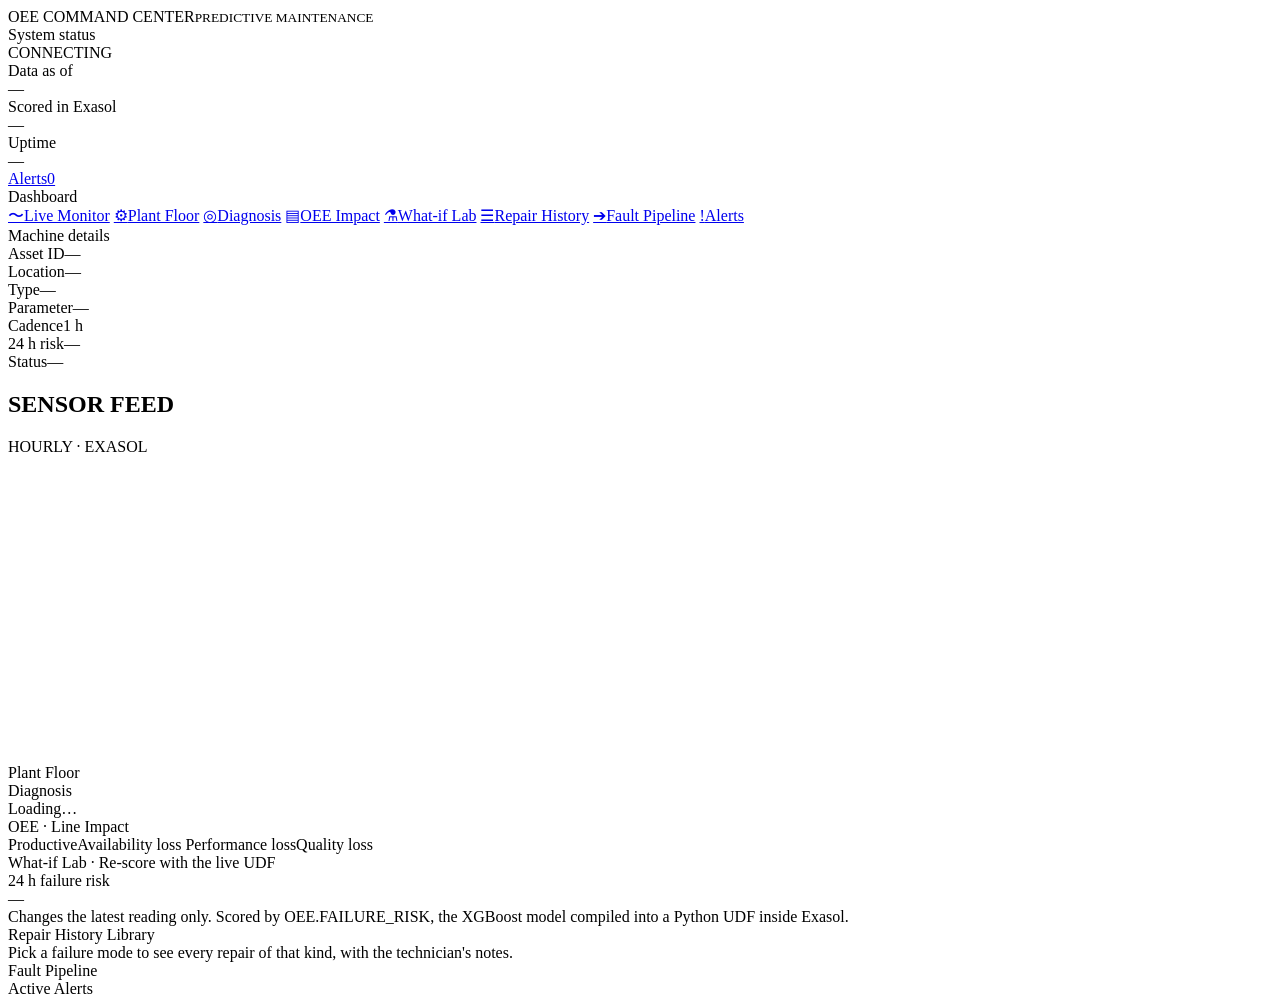
==== oee/static/index.html @ 8cf40771 "Console in ForgePulse style, calibrated model" ====
<!DOCTYPE html>
<html lang="en">
<head>
<meta charset="UTF-8">
<meta name="viewport" content="width=device-width, initial-scale=1">
<title>OEE Command Center</title>
<link rel="preconnect" href="https://fonts.googleapis.com">
<link rel="preconnect" href="https://fonts.gstatic.com" crossorigin>
<link href="https://fonts.googleapis.com/css2?family=Inter:wght@500;600;700&family=JetBrains+Mono:wght@400;500;700&display=swap" rel="stylesheet">
<link rel="stylesheet" href="/static/app.css">
</head>
<body>
<header class="topbar" id="top">
  <div class="logo"><div class="mark" aria-hidden="true"></div><div>OEE COMMAND CENTER<small>PREDICTIVE MAINTENANCE</small></div></div>
  <div class="kv"><div class="k">System status</div><div class="v" id="sys">CONNECTING</div></div>
  <div class="kv"><div class="k">Data as of</div><div class="v mono" id="asof">—</div></div>
  <div class="kv"><div class="k">Scored in Exasol</div><div class="v mono" id="scored">—</div></div>
  <div class="kv hide-sm"><div class="k">Uptime</div><div class="v mono" id="uptime">—</div></div>
  <div class="right"><a class="bell" href="#alertsect">Alerts<span class="n" id="acount">0</span></a></div>
</header>

<div class="layout">
  <aside class="side">
    <div class="eyebrow">Dashboard</div>
    <nav class="nav" aria-label="Sections">
      <a class="cur" href="#top"><span class="ic" aria-hidden="true">〜</span>Live Monitor</a>
      <a href="#floorsect"><span class="ic" aria-hidden="true">⚙</span>Plant Floor</a>
      <a href="#diagsect"><span class="ic" aria-hidden="true">◎</span>Diagnosis</a>
      <a href="#oeesect"><span class="ic" aria-hidden="true">▤</span>OEE Impact</a>
      <a href="#labsect"><span class="ic" aria-hidden="true">⚗</span>What-if Lab</a>
      <a href="#histsect"><span class="ic" aria-hidden="true">☰</span>Repair History</a>
      <a href="#pipesect"><span class="ic" aria-hidden="true">➔</span>Fault Pipeline</a>
      <a href="#alertsect"><span class="ic" aria-hidden="true">!</span>Alerts</a>
    </nav>
    <div class="details">
      <div class="eyebrow flush">Machine details</div>
      <div class="row"><span class="k">Asset ID</span><span class="v link" id="d_id">—</span></div>
      <div class="row"><span class="k">Location</span><span class="v" id="d_loc">—</span></div>
      <div class="row"><span class="k">Type</span><span class="v" id="d_type">—</span></div>
      <div class="row"><span class="k">Parameter</span><span class="v" id="d_param">—</span></div>
      <div class="row"><span class="k">Cadence</span><span class="v mono">1 h</span></div>
      <div class="row"><span class="k">24 h risk</span><span class="v mono" id="d_risk">—</span></div>
      <div class="row"><span class="k">Status</span><span class="v" id="d_status">—</span></div>
    </div>
  </aside>

  <main class="main" id="main">
    <div class="feedhead"><h2>SENSOR FEED</h2><span class="pill">HOURLY · EXASOL</span><span class="feedsub" id="feedsub"></span></div>
    <div class="tabsrow" id="sensortabs" role="tablist" aria-label="Signal"></div>
    <div class="legend" id="legend"></div>
    <div class="chartcard">
      <div class="wavebox" id="wavebox">
        <div class="banner" id="banner" hidden></div>
        <canvas id="wave" role="img" aria-label="Sensor history for the selected machine"></canvas>
      </div>
      <div class="scrub"><canvas id="scrub" role="img" aria-label="Full history; click to move the 7-day window"></canvas></div>
    </div>
    <div class="cards" id="cards"></div>
    <div class="sqlnote" data-sql="feed"></div>

    <div class="sect" id="floorsect">Plant Floor</div>
    <div id="floor"></div>
    <div class="sqlnote" data-sql="fleet"></div>

    <div class="sect" id="diagsect">Diagnosis</div>
    <div id="diag"><span class="muted">Loading…</span></div>
    <div class="sqlnote" data-sql="diag"></div>

    <div class="sect" id="oeesect">OEE · Line Impact</div>
    <div class="losslegend">
      <span><i class="sw productive"></i>Productive</span><span><i class="sw avail"></i>Availability loss</span>
      <span><i class="sw perf"></i>Performance loss</span><span><i class="sw qual"></i>Quality loss</span>
    </div>
    <div id="oee" class="oeegrid"></div>
    <div class="sqlnote" data-sql="oee"></div>

    <div class="sect" id="labsect">What-if Lab · Re-score with the live UDF</div>
    <div class="card lab">
      <div class="presets" id="presets"></div>
      <div class="labbody">
        <div class="sliders" id="sliders"></div>
        <div class="labresult">
          <div class="k">24 h failure risk</div>
          <div class="labbig mono" id="labrisk">—</div>
          <div class="labbar"><i id="labbase"></i><b id="labnow"></b></div>
          <div class="labdelta" id="labdelta"></div>
        </div>
      </div>
      <div class="foot mono">Changes the latest reading only. Scored by OEE.FAILURE_RISK, the XGBoost model compiled into a Python UDF inside Exasol.</div>
      <div class="sqlnote" data-sql="lab"></div>
    </div>

    <div class="sect" id="histsect">Repair History Library</div>
    <div class="card">
      <div class="presets" id="histbtns"></div>
      <div id="history"><span class="muted">Pick a failure mode to see every repair of that kind, with the technician's notes.</span></div>
      <div class="sqlnote" data-sql="hist"></div>
    </div>

    <div class="sect" id="pipesect">Fault Pipeline</div>
    <div class="card" id="pipes"></div>

    <div class="sect" id="alertsect">Active Alerts</div>
    <div class="ticker" id="ticker"></div>
  </main>
</div>
<div class="tip" id="tip" role="tooltip" hidden></div>
<script src="/static/app.js"></script>
</body>
</html>
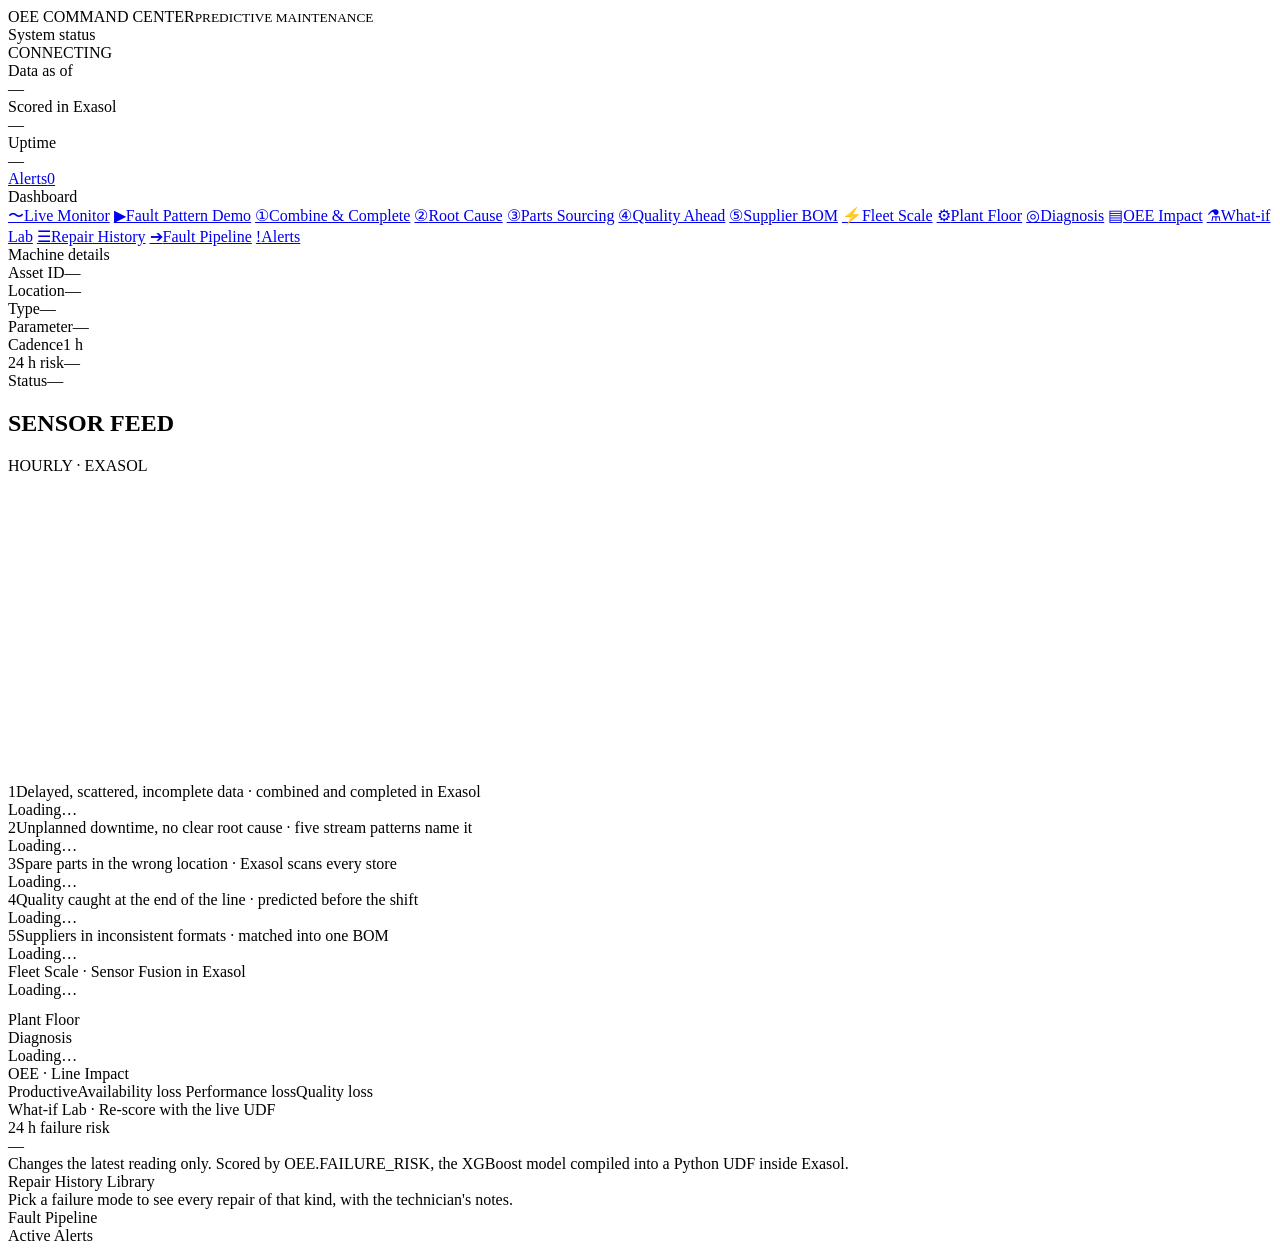
==== commit c5f0b98a: "Five-step Track 03 demo: combine sources, root cause from stream patterns, parts across store system" ====
--- a/oee/static/index.html
+++ b/oee/static/index.html
@@ -24,6 +24,13 @@
     <div class="eyebrow">Dashboard</div>
     <nav class="nav" aria-label="Sections">
       <a class="cur" href="#top"><span class="ic" aria-hidden="true">〜</span>Live Monitor</a>
+      <a class="demo-link" href="/demo"><span class="ic" aria-hidden="true">▶</span>Fault Pattern Demo</a>
+      <a href="#s1"><span class="ic" aria-hidden="true">①</span>Combine &amp; Complete</a>
+      <a href="#s2"><span class="ic" aria-hidden="true">②</span>Root Cause</a>
+      <a href="#s3"><span class="ic" aria-hidden="true">③</span>Parts Sourcing</a>
+      <a href="#s4"><span class="ic" aria-hidden="true">④</span>Quality Ahead</a>
+      <a href="#s5"><span class="ic" aria-hidden="true">⑤</span>Supplier BOM</a>
+      <a href="#benchsect"><span class="ic" aria-hidden="true">⚡</span>Fleet Scale</a>
       <a href="#floorsect"><span class="ic" aria-hidden="true">⚙</span>Plant Floor</a>
       <a href="#diagsect"><span class="ic" aria-hidden="true">◎</span>Diagnosis</a>
       <a href="#oeesect"><span class="ic" aria-hidden="true">▤</span>OEE Impact</a>
@@ -57,6 +64,32 @@
     </div>
     <div class="cards" id="cards"></div>
     <div class="sqlnote" data-sql="feed"></div>
+
+    <div class="sect step" id="s1"><span class="no">1</span>Delayed, scattered, incomplete data · combined and completed in Exasol</div>
+    <div class="card" id="fusion"><span class="muted">Loading…</span></div>
+    <div class="sqlnote" data-sql="fusion"></div>
+
+    <div class="sect step" id="s2"><span class="no">2</span>Unplanned downtime, no clear root cause · five stream patterns name it</div>
+    <div class="card" id="rootcause"><span class="muted">Loading…</span></div>
+    <div class="sqlnote" data-sql="rootcause"></div>
+
+    <div class="sect step" id="s3"><span class="no">3</span>Spare parts in the wrong location · Exasol scans every store</div>
+    <div class="card" id="sourcing"><span class="muted">Loading…</span></div>
+    <div class="sqlnote" data-sql="sourcing"></div>
+
+    <div class="sect step" id="s4"><span class="no">4</span>Quality caught at the end of the line · predicted before the shift</div>
+    <div class="card" id="quality"><span class="muted">Loading…</span></div>
+    <div class="sqlnote" data-sql="quality"></div>
+
+    <div class="sect step" id="s5"><span class="no">5</span>Suppliers in inconsistent formats · matched into one BOM</div>
+    <div class="card" id="suppliers"><span class="muted">Loading…</span></div>
+    <div class="sqlnote" data-sql="suppliers"></div>
+
+    <div class="sect" id="benchsect">Fleet Scale · Sensor Fusion in Exasol</div>
+    <div class="card bench" id="bench"><span class="muted">Loading…</span></div>
+    <div class="sqlnote" data-sql="bench"></div>
+    <div class="card" id="pillars" style="margin-top:12px"></div>
+    <div class="sqlnote" data-sql="pillars"></div>
 
     <div class="sect" id="floorsect">Plant Floor</div>
     <div id="floor"></div>
